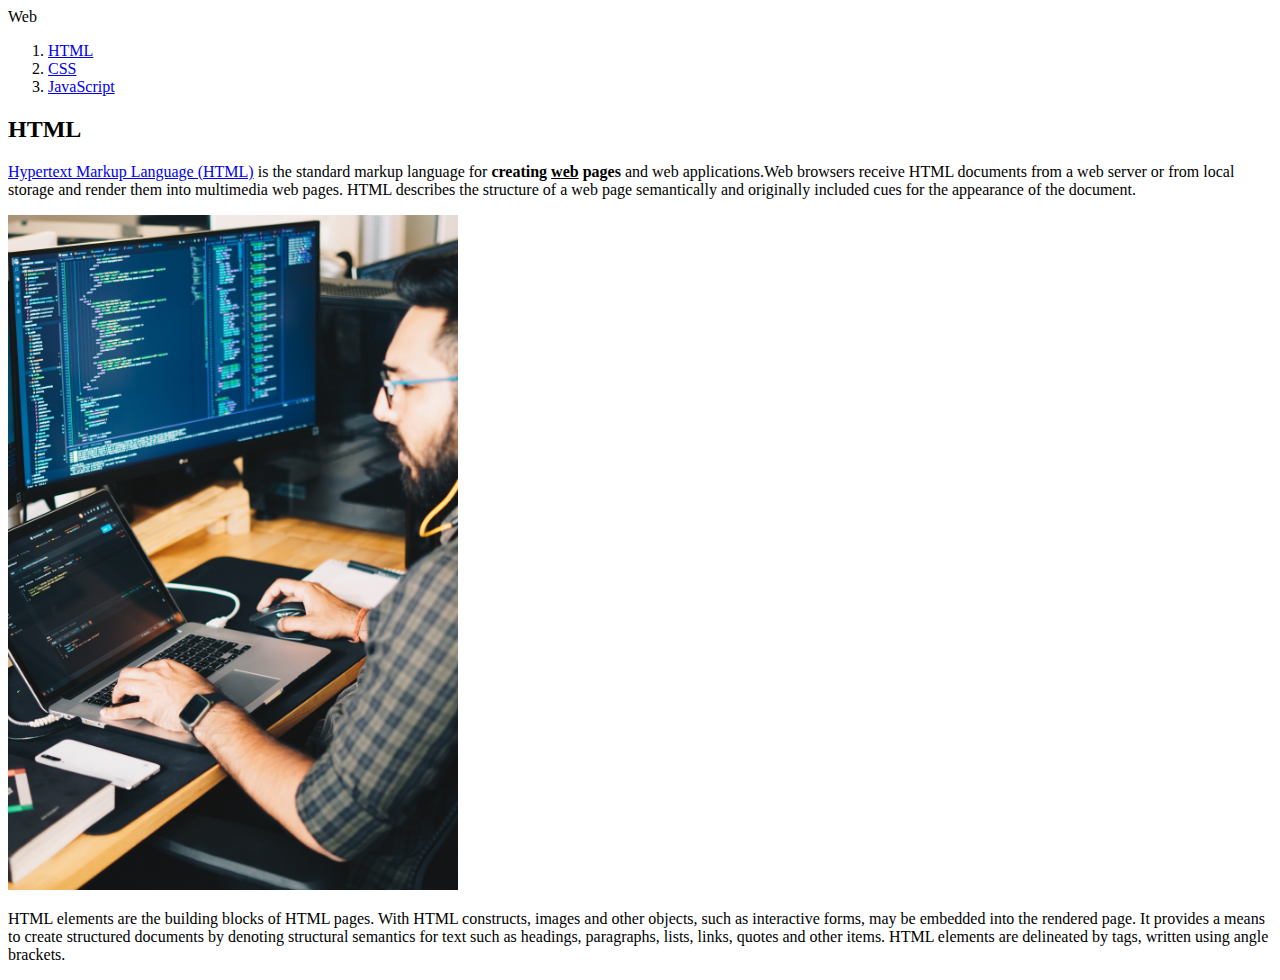
==== 1.html @ 86dc64be "웹 사이트 완성!!" ====
<!DOCTYPE html>
<html>
<head>
<title>WEB1 - HTML</title>
<meta charset="utf-8">
</head>
<body>
    <h1<a href="index.html">Web</a></h1>
<ol>
   <li><a href="1.html">HTML</a></li>
   <li><a href="2.html">CSS</a></li>
   <li><a href="3.html">JavaScript</a></li>
</ol>
<h2>HTML</h2>
<p><a href="https://html.spec.whatwg.org/multipage/" target="_blank"
    title="html5 specification">Hypertext Markup Language (HTML)</a> is the
standard markup language for
<strong>creating <u>web</u> pages</strong> and web applications.Web
browsers receive HTML documents from a 
web server or from local storage and
render them into multimedia web pages.
HTML describes the structure of a web
page semantically and originally
included cues for the appearance of the
document.</p>
<img src="coding.jpg" width="450">
<p>HTML elements are the building blocks
of HTML pages. With HTML constructs,
images and other objects, such as
interactive forms, may be embedded into
the rendered page. It provides a means
to create structured documents by
denoting structural semantics for text
such as headings, paragraphs, lists,
links, quotes and other items. HTML
elements are delineated by tags,
written using angle brackets.</p>
</body>
</html>
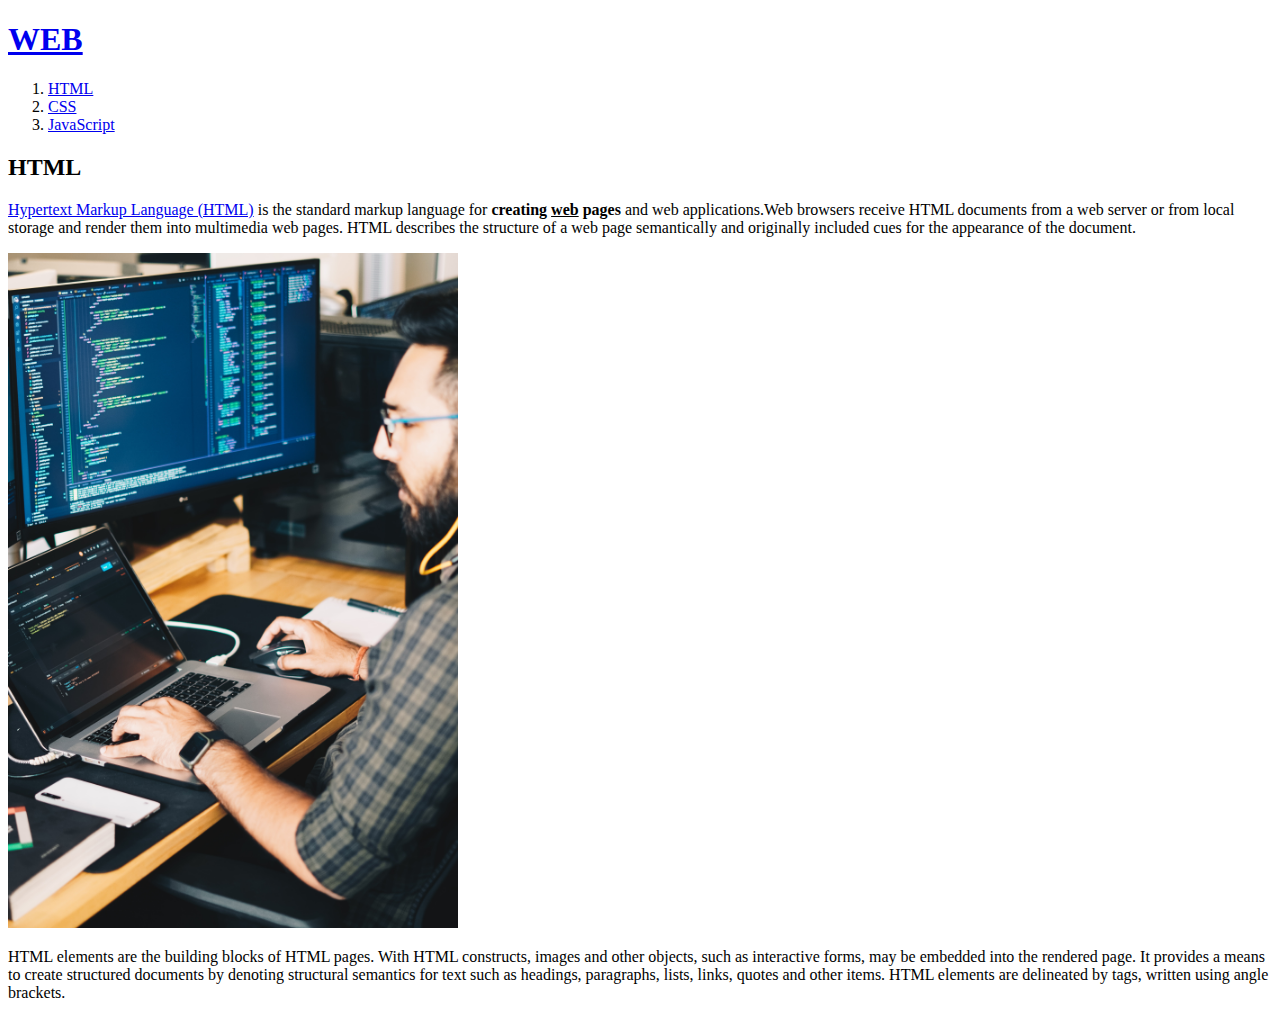
==== commit 7ab8b3f2: "media query" ====
--- a/1.html
+++ b/1.html
@@ -1,16 +1,19 @@
 <!DOCTYPE html>
 <html>
 <head>
-<title>WEB1 - HTML</title>
+<title>WEB - HTML</title>
 <meta charset="utf-8">
+<link rel="stylesheet" href="style.css">
 </head>
 <body>
-    <h1<a href="index.html">Web</a></h1>
+    <h1><a href="index.html">WEB</a></h1>
+<div id="grid">
 <ol>
    <li><a href="1.html">HTML</a></li>
    <li><a href="2.html">CSS</a></li>
    <li><a href="3.html">JavaScript</a></li>
 </ol>
+<div id="article">
 <h2>HTML</h2>
 <p><a href="https://html.spec.whatwg.org/multipage/" target="_blank"
     title="html5 specification">Hypertext Markup Language (HTML)</a> is the
@@ -35,5 +38,7 @@
 links, quotes and other items. HTML
 elements are delineated by tags,
 written using angle brackets.</p>
+</div>
+</div>
 </body>
 </html>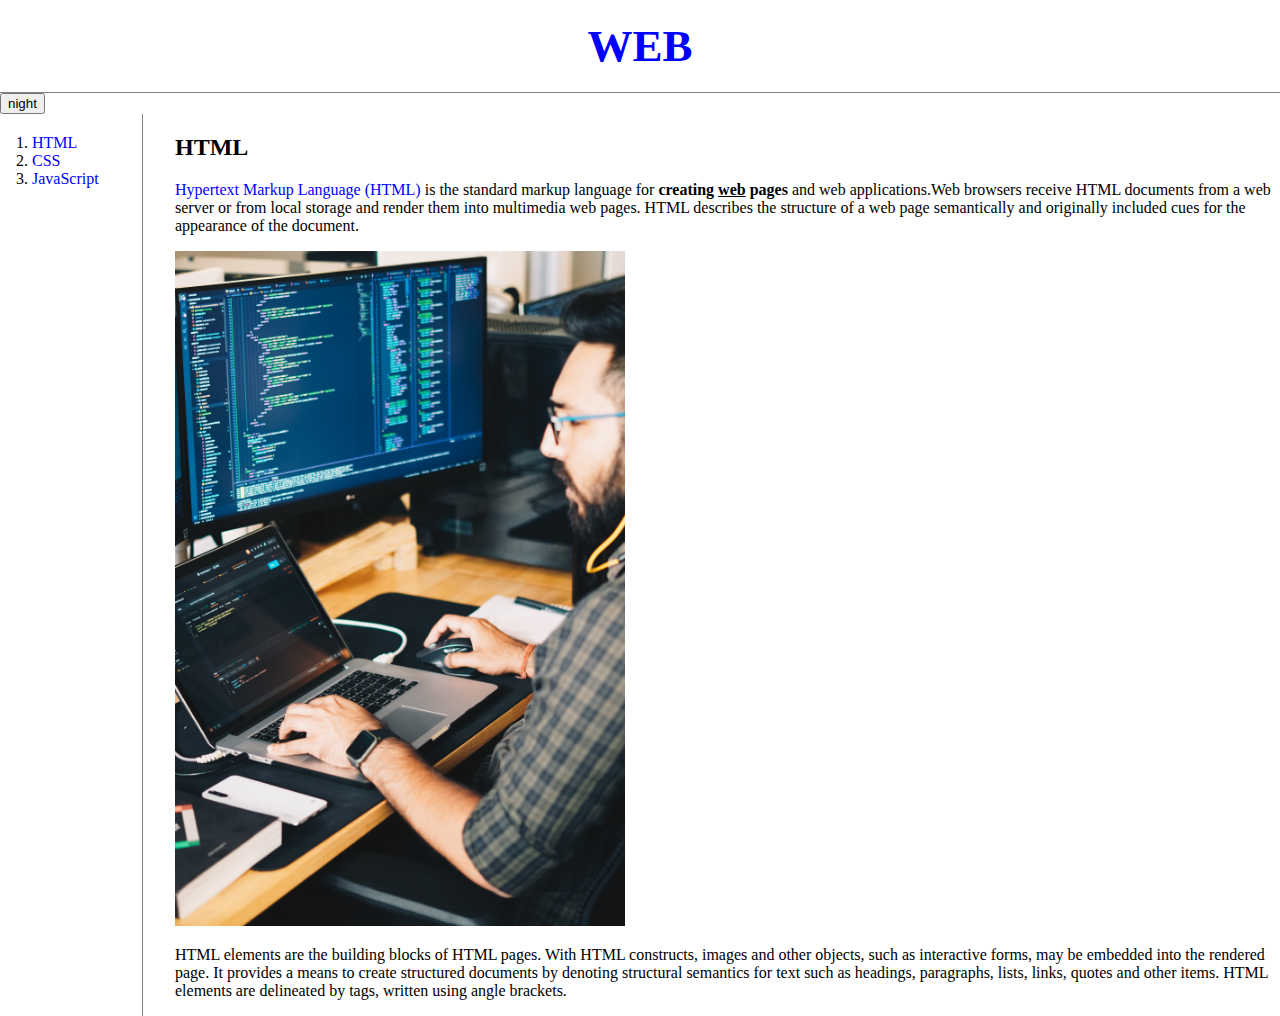
==== commit edb9e5b9: "Add function, Object" ====
--- a/1.html
+++ b/1.html
@@ -4,9 +4,13 @@
 <title>WEB - HTML</title>
 <meta charset="utf-8">
 <link rel="stylesheet" href="style.css">
+<script src="color.js"></script>
 </head>
 <body>
     <h1><a href="index.html">WEB</a></h1>
+    <input id="night_day" type="button" value="night" onclick="
+     nightDayHandler(this);
+   ">
 <div id="grid">
 <ol>
    <li><a href="1.html">HTML</a></li>
--- a/style.css
+++ b/style.css
@@ -0,0 +1,44 @@
+body{
+    margin:0;
+ }   
+ a{
+     color:blue;
+     text-decoration: none;
+     
+ }
+ 
+ h1{
+     font-size:45px;
+     text-align:center;
+     border-bottom:1px solid gray;
+     margin:0;
+     padding:20px;
+ }
+ ol{
+    border-right:1px solid gray;
+    width: 90px;
+    margin:0px;
+    padding:20px;
+    
+ }
+ #grid{
+    display:grid;
+    grid-template-columns: 150px 1fr;
+ }
+ #grid ol{
+    padding-left:32px;
+ }
+ #grid #article{
+    padding-left:25px;
+ }
+ @media(max-width:800px){
+    #grid{
+       display:block;
+    }
+    #grid ol{
+       border-right:none;
+    }
+    h1{       
+       border-bottom:none;       
+ }
+ }